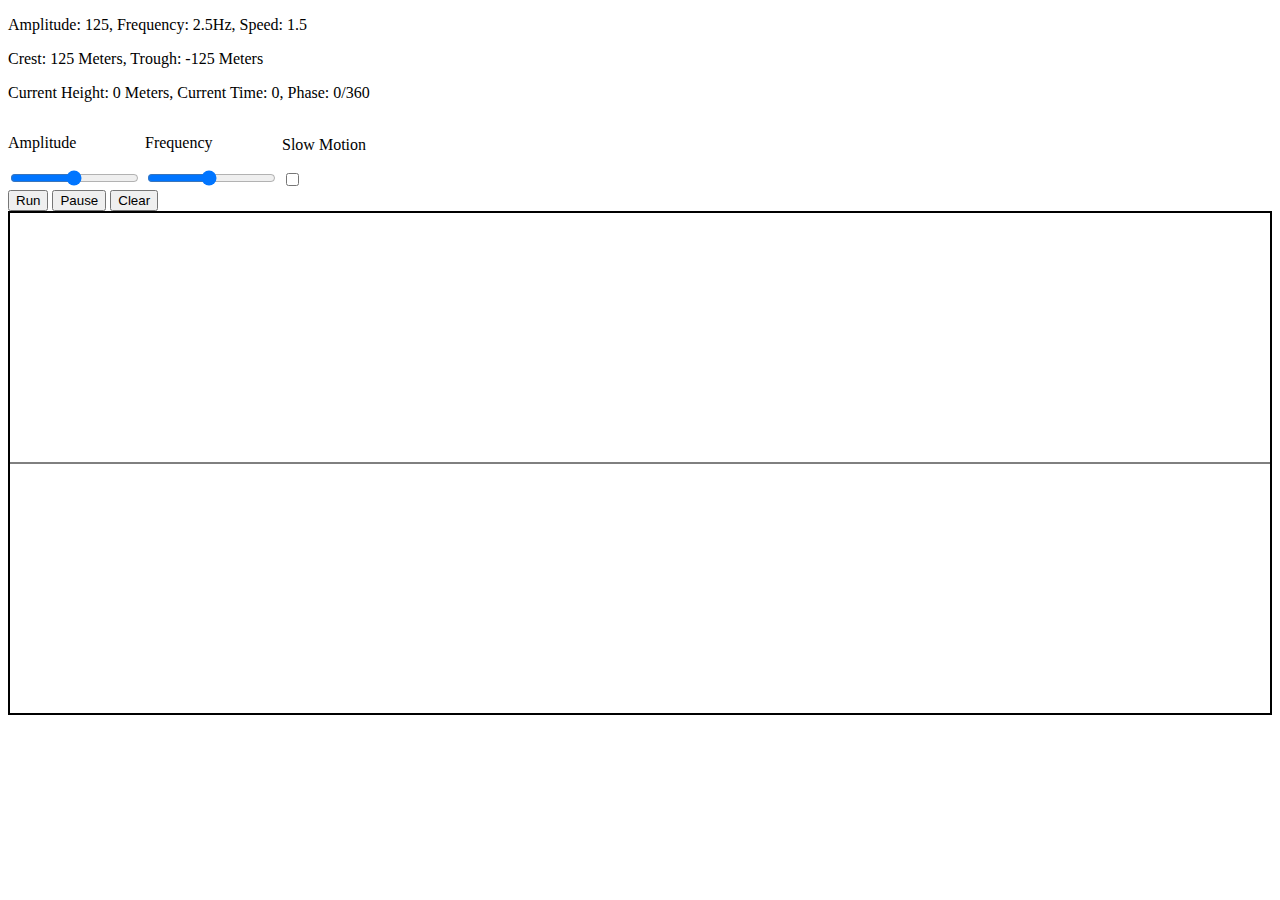
==== sineWave.html @ d6cc1de9 "Added main webpage files" ====
<!DOCTYPE html>
<html>
	<head>
		<script src='sineWave.js'></script>
		<link rel='stylesheet' href='sineWave.css'>
	</head>
	<body onload='init()'>
		<p id='display'>Amplitude: 125, Frequency: 2.5Hz, Speed: 1.5</p>
		<p id='attributes'>Crest: 125 Meters, Trough: -125 Meters</p>
		<p id='current'>Current Height: 0 Meters, Current Time: 0, Phase: 0/360</p>
		<div>
			<div>
				<p>Amplitude</p>
				<input id='amplitude' type='range' min='1' max='250' value='125' oninput='reset()'>
			</div>
			<div>
				<p>Frequency</p>
				<input id='frequency' type='range' min='1' max='20' value='10' oninput='reset()'>
			</div>
			<!--<div>
				<p>Speed</p>
				<input id='speed' type='range' min='1' max='6' value='3' oninput='reset()'>
			</div>-->
			<div>
				<p>Slow Motion</p>
				<input id='slowmo' type='checkbox' oninput='slow()'>
			</div>
		</div>
		<br>
		<div>
			<button onclick='startTimer()'>Run</button>
			<button onclick='endTimer()'>Pause</button>
			<button onclick='clearCanvas()'>Clear</button>
		</div>
		<canvas id='canvas' width='100' height='500'></canvas>
   </body>
</html>
---- sineWave.css ----
canvas {
	border-width: 2px;
	border-style: solid;
	padding: 0px;
	margin: 0px;
	display: grid;
}

div {
	display: inline-block;
}
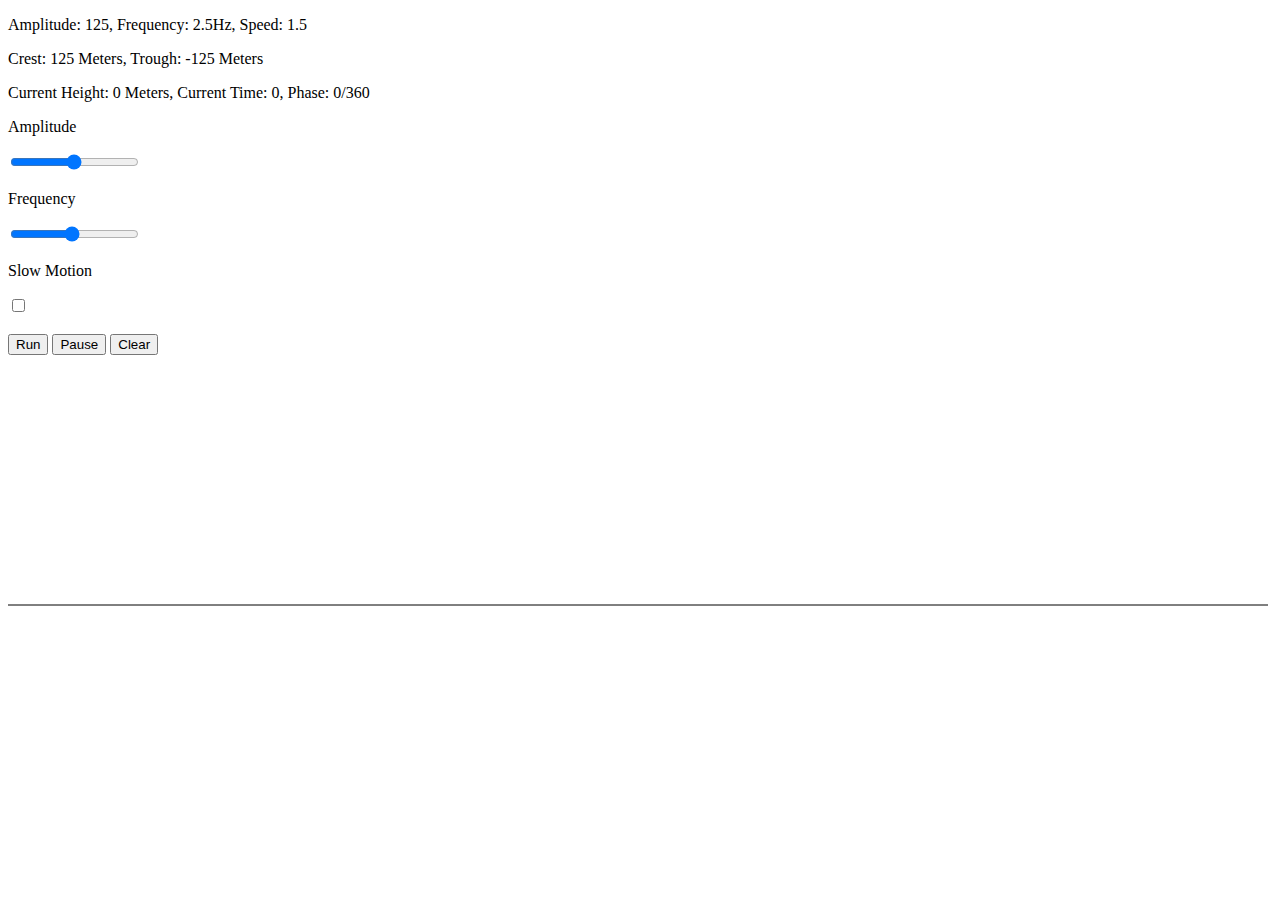
==== commit 40d6400c: "Update sineWave.html" ====
--- a/sineWave.html
+++ b/sineWave.html
@@ -1,8 +1,8 @@
 <!DOCTYPE html>
 <html>
 	<head>
-		<script src='sineWave.js'></script>
-		<link rel='stylesheet' href='sineWave.css'>
+		<SCRIPT SRC='/sineWave.js' LANGUAGE='JavaScript'></script>
+		<!--<link rel='stylesheet' href='/sineWave.css'>-->
 	</head>
 	<body onload='init()'>
 		<p id='display'>Amplitude: 125, Frequency: 2.5Hz, Speed: 1.5</p>
@@ -34,4 +34,4 @@
 		</div>
 		<canvas id='canvas' width='100' height='500'></canvas>
    </body>
-</html>+</html>
